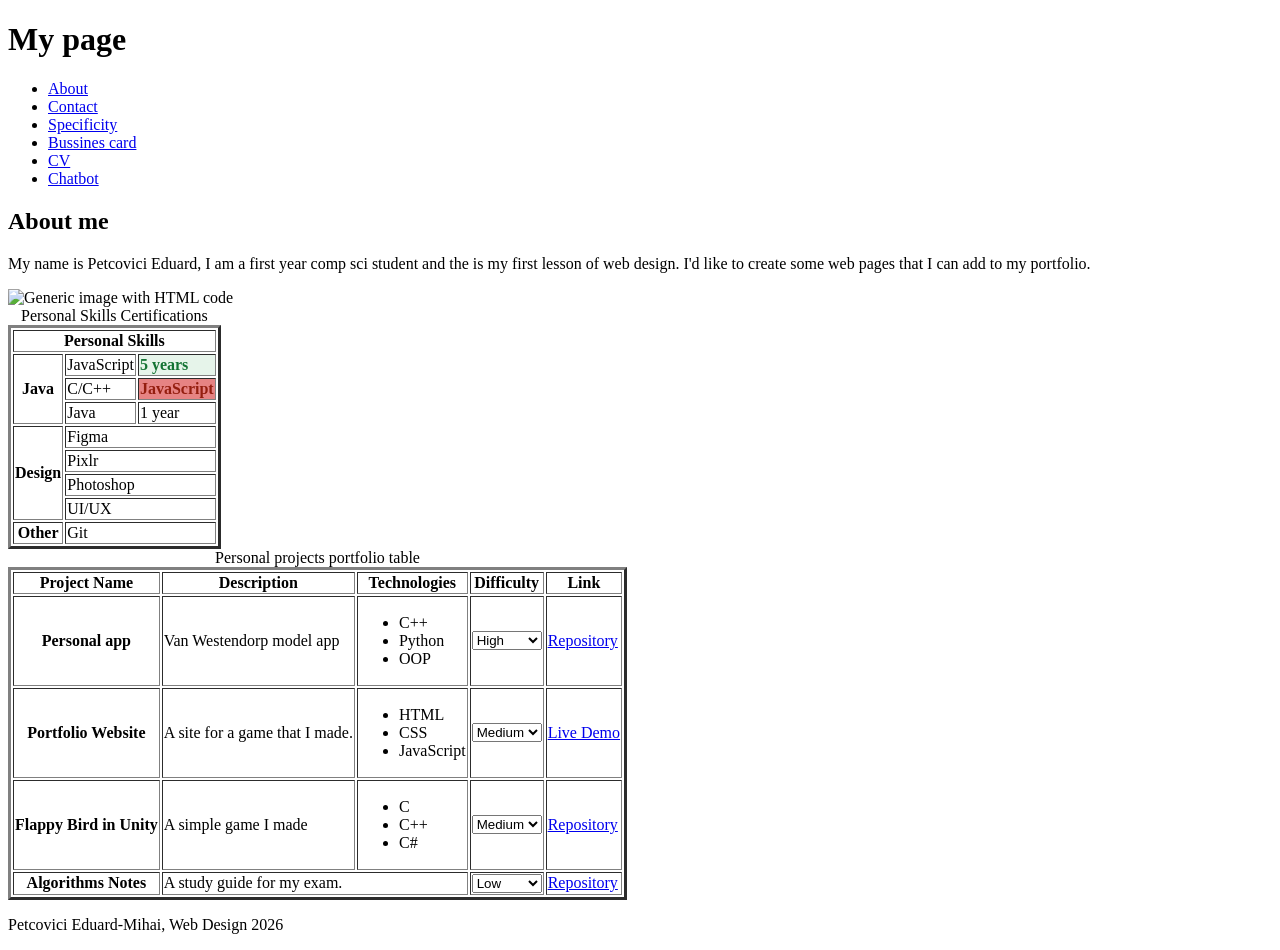
==== index.html @ e58eada4 "completed lab 8" ====
<!DOCTYPE html>
<html lang="en">
    <head>
        <meta charset="UTF-8">
        <link rel="stylesheet" href="index.css">
        <meta name="viewport" content="width=device-width, initial-scale=1.0">
        <title>WD page</title>
    </head>

    <body>
        <header>
            <h1>My page</h1>
        </header>
        
        <nav aria-label="Main navigation">
            <ul>
                <li>
                    <a href="index.html">About</a>
                </li>
                <li>
                    <a href="contact.html">Contact</a>
                </li>
                <li>
                    <a href="specificity.html">Specificity</a>
                </li>
                <li>
                    <a href="card.html">Bussines card</a>
                </li>
                <li>
                    <a href="cv.html">CV</a>
                </li>
                <li>
                    <a href="chatbot.html">Chatbot</a>
                </li>
            </ul>
        </nav>

        <main id="main-content">
            <section>
                <h2>About me</h2>
                <p>
                    My name is Petcovici Eduard, I am a first year comp sci student and the is my first lesson of web design. I'd like to create some web pages that I can add to my portfolio.
                </p>
                <img src="stock_programming.avif" alt="Generic image with HTML code">
            </section>

            <section>
                <table border="3px" class="skill-table">
                    <caption>Personal Skills Certifications</caption>
                    <thead>
                        <tr>
                            <th scope="col" colspan="3">Personal Skills</th>
                        </tr>
                    </thead>
                    <tbody>
                        <tr>
                            <th scope="row" rowspan="3">Java</th>
                            <td>JavaScript</td>
                            <td style="background-color: #e6f4ea; color: #137333; font-weight: bold;">5 years</td>
                        </tr>
                        <tr>
                            <td>C/C++</td>
                            <td style="background-color: #cf111184; color: #941e0f; font-weight: bold;">JavaScript</td>
                        </tr>
                        <tr>
                            <td>Java</td>
                            <td>1 year</td>
                        </tr>
                        <tr>
                            <th scope="row" rowspan="4">Design</th>
                            <td colspan="2">Figma</td>
                        </tr>
                        <tr>
                            <td colspan="2">Pixlr</td>
                        </tr>
                        <tr>
                            <td colspan="2">Photoshop</td>
                        </tr>
                        <tr>
                            <td colspan="2">UI/UX</td>
                        </tr>
                        <tr>
                            <th scope="row">Other</th>
                            <td colspan="2">Git</td>
                        </tr>
                    </tbody>
                </table>
            </section>

            <section>  
                <table border="3">
    <caption>Personal projects portfolio table</caption>
    <thead>
        <tr>
            <th scope="col">Project Name</th>
            <th scope="col">Description</th>
            <th scope="col">Technologies</th>
            <th scope="col">Difficulty</th>
            <th scope="col">Link</th>
        </tr>
    </thead>
    <tbody>
        <tr>
            <th scope="row">Personal app</th>
            <td>Van Westendorp model app</td>
            <td>
                <ul>
                    <li>C++</li>
                    <li>Python</li>
                    <li>OOP</li>
                </ul>
            </td>
            <td>
                <select>
                    <option>Low</option>
                    <option>Medium</option>
                    <option selected>High</option>
                </select>
            </td>
            <td>
                <a href="https://github.com/" target="_blank">Repository</a>
            </td>
        </tr>

        <tr>
            <th scope="row">Portfolio Website</th>
            <td>A site for a game that I made.</td>
            <td>
                <ul>
                    <li>HTML</li>
                    <li>CSS</li>
                    <li>JavaScript</li>
                </ul>
            </td>
            <td>
                <select>
                    <option>Low</option>
                    <option selected>Medium</option>
                    <option>High</option>
                </select>
            </td>
            <td>
                <a href="https://github.com/" target="_blank">Live Demo</a>
            </td>
        </tr>

        <tr>
            <th scope="row">Flappy Bird in Unity</th>
            <td>A simple game I made</td>
            <td>
                <ul>
                    <li>C</li>
                    <li>C++</li>
                    <li>C#</li>
                </ul>
            </td>
            <td>
                <select>
                    <option>Low</option>
                    <option selected>Medium</option>
                    <option>High</option>
                </select>
            </td>
            <td>
                <a href="https://github.com/" target="_blank">Repository</a>
            </td>
        </tr>

        <tr>
            <th scope="row">Algorithms Notes</th>
            <td colspan="2">A study guide for my exam.</td>
            <td>
                <select>
                    <option selected>Low</option>
                    <option>Medium</option>
                    <option>High</option>
                </select>
            </td>
            <td>
                <a href="https://github.com/" target="_blank">Repository</a>
            </td>
        </tr>
    </tbody>
</table>
            </section>

        </main>

        <footer>
            <p>Petcovici Eduard-Mihai, Web Design 2026</p>
        </footer>

    </body>

    
</html>
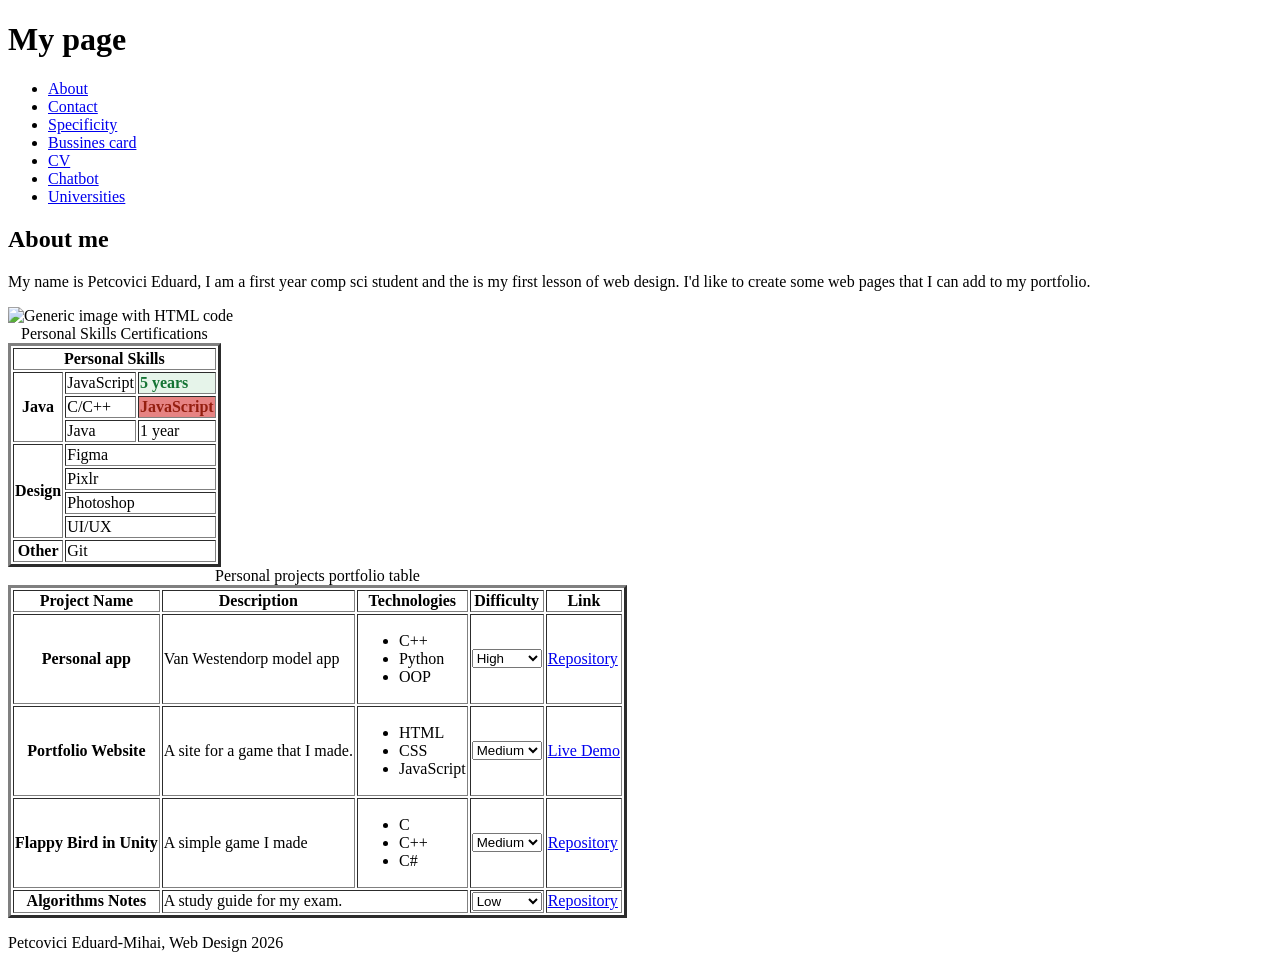
==== commit 99fa99a9: "lab 10" ====
--- a/index.html
+++ b/index.html
@@ -31,6 +31,9 @@
                 </li>
                 <li>
                     <a href="chatbot.html">Chatbot</a>
+                </li>
+                <li>
+                    <a href="universities.html">Universities</a>
                 </li>
             </ul>
         </nav>
